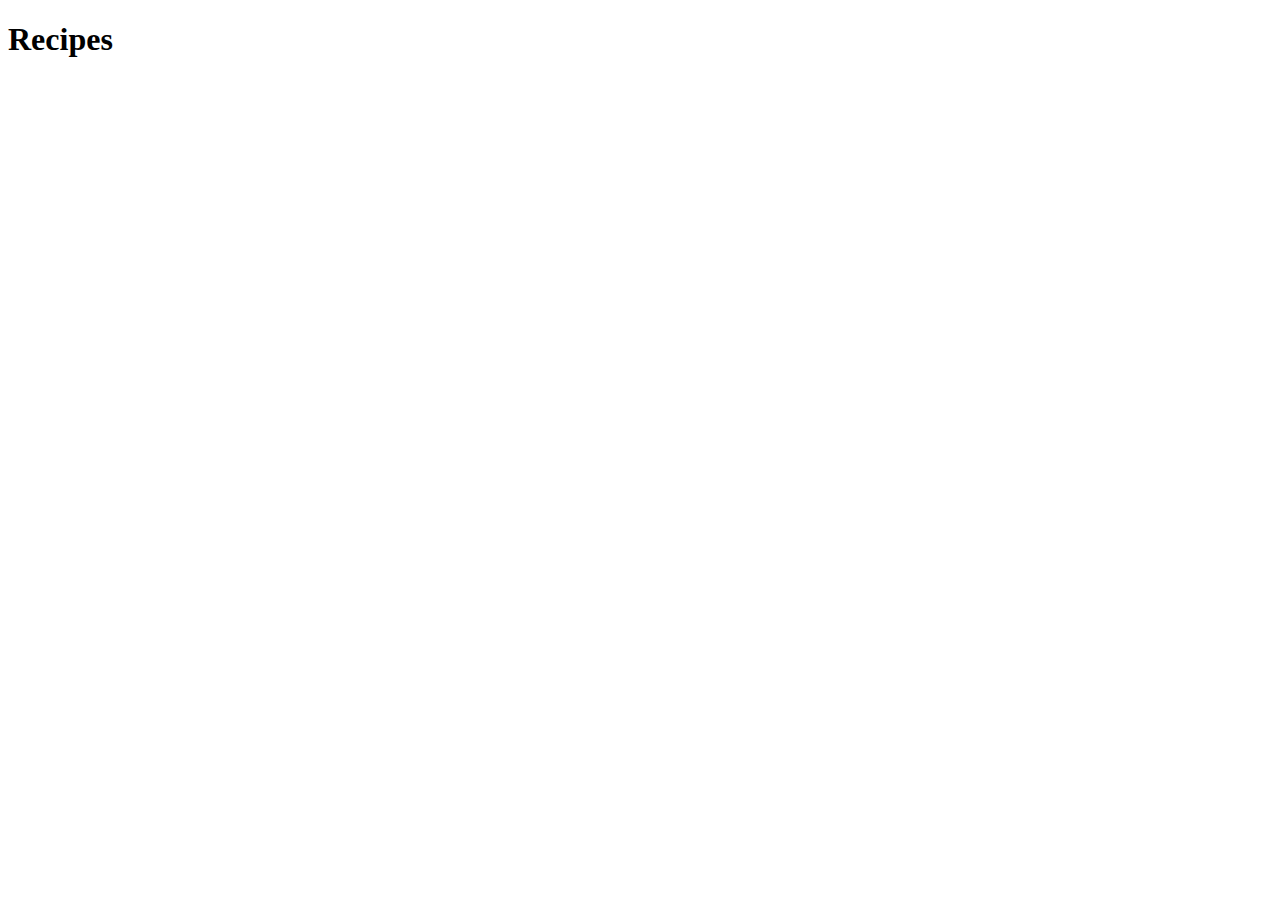
==== index.html @ 9f2fc7d6 "Created Initial homepage" ====
<!DOCTYPE html>
<html lang="en">
<head>
    <meta charset="UTF-8">
    <meta name="viewport" content="width=device-width, initial-scale=1.0">
    <title>Home</title>
</head>
<body>
    <h1>Recipes</h1>
</body>
</html>
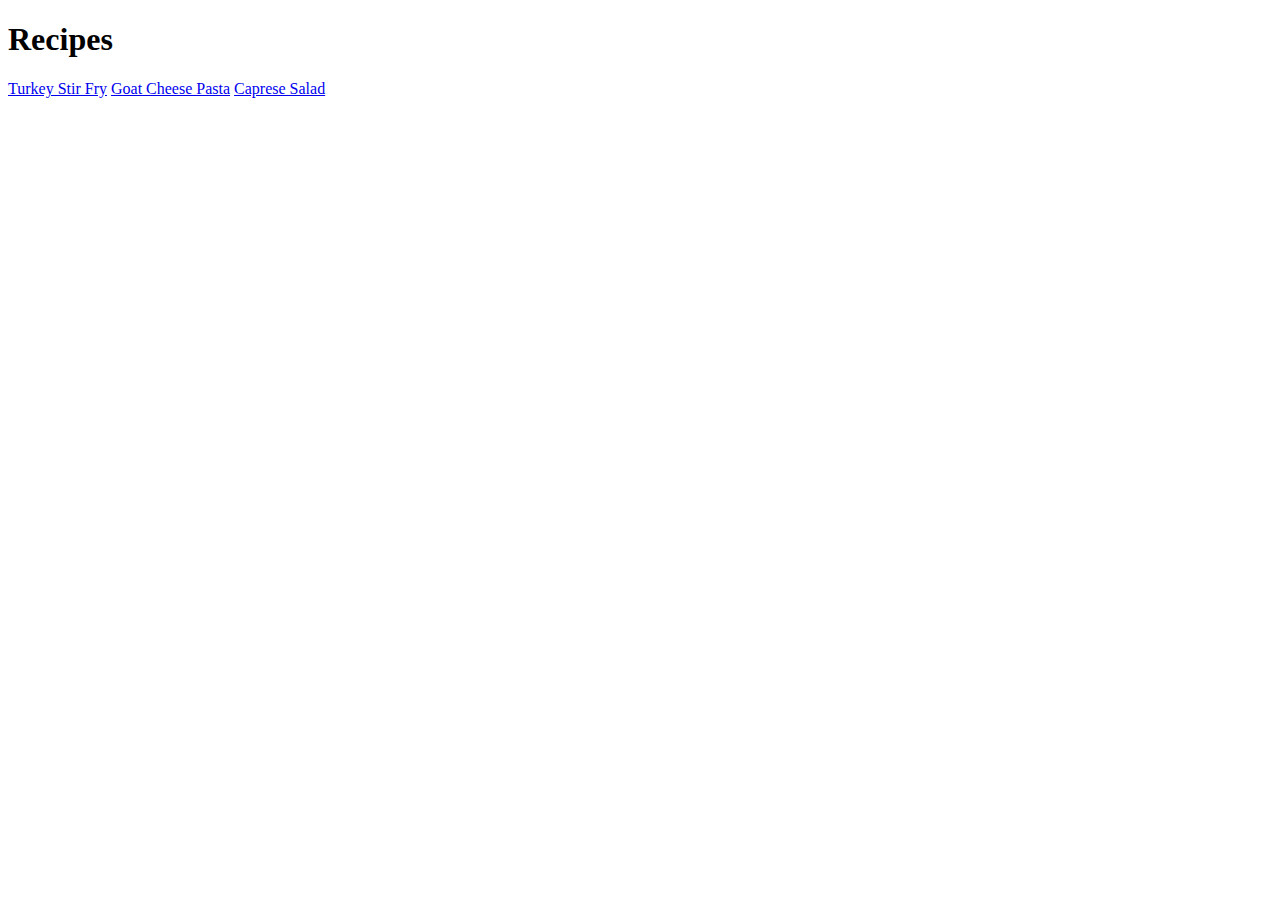
==== commit b97006f9: "Added links on index" ====
--- a/index.html
+++ b/index.html
@@ -7,5 +7,8 @@
 </head>
 <body>
     <h1>Recipes</h1>
+    <a href="recipe_pages/turkey_stir_fry.html" target="_blank">Turkey Stir Fry</a>
+    <a href="recipe_pages/goat_cheese_pasta.html" target="_blank">Goat Cheese Pasta</a>
+    <a href="recipe_pages/caprese_salad.html" target="_blank">Caprese Salad</a>
 </body>
 </html>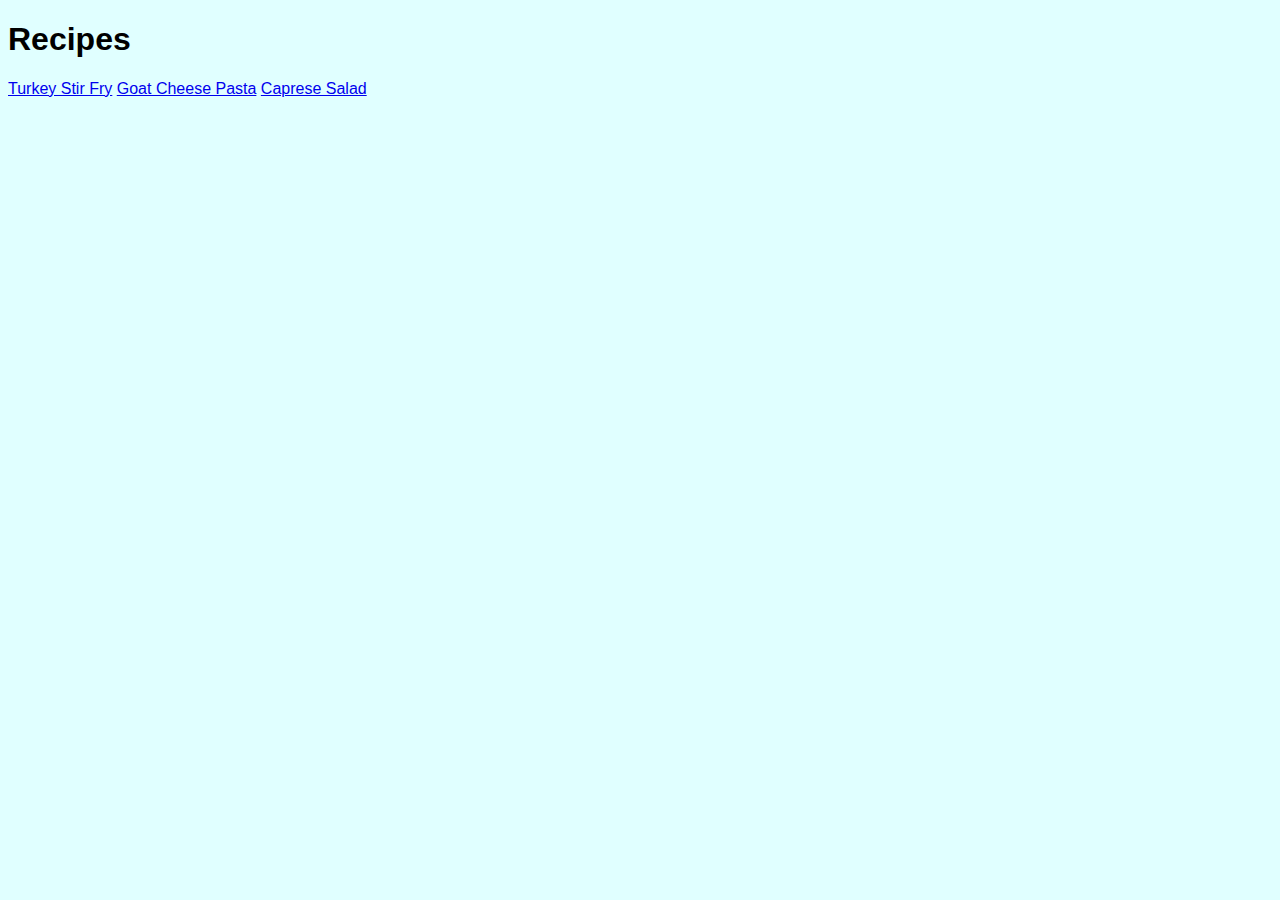
==== commit 07e65731: "Added CSS" ====
--- a/index.html
+++ b/index.html
@@ -4,6 +4,7 @@
     <meta charset="UTF-8">
     <meta name="viewport" content="width=device-width, initial-scale=1.0">
     <title>Home</title>
+    <link rel="stylesheet" href="style.css" />
 </head>
 <body>
     <h1>Recipes</h1>
--- a/style.css
+++ b/style.css
@@ -0,0 +1,5 @@
+body {
+    background-color: lightcyan;
+    font-family: Arial, Helvetica, sans-serif;
+
+}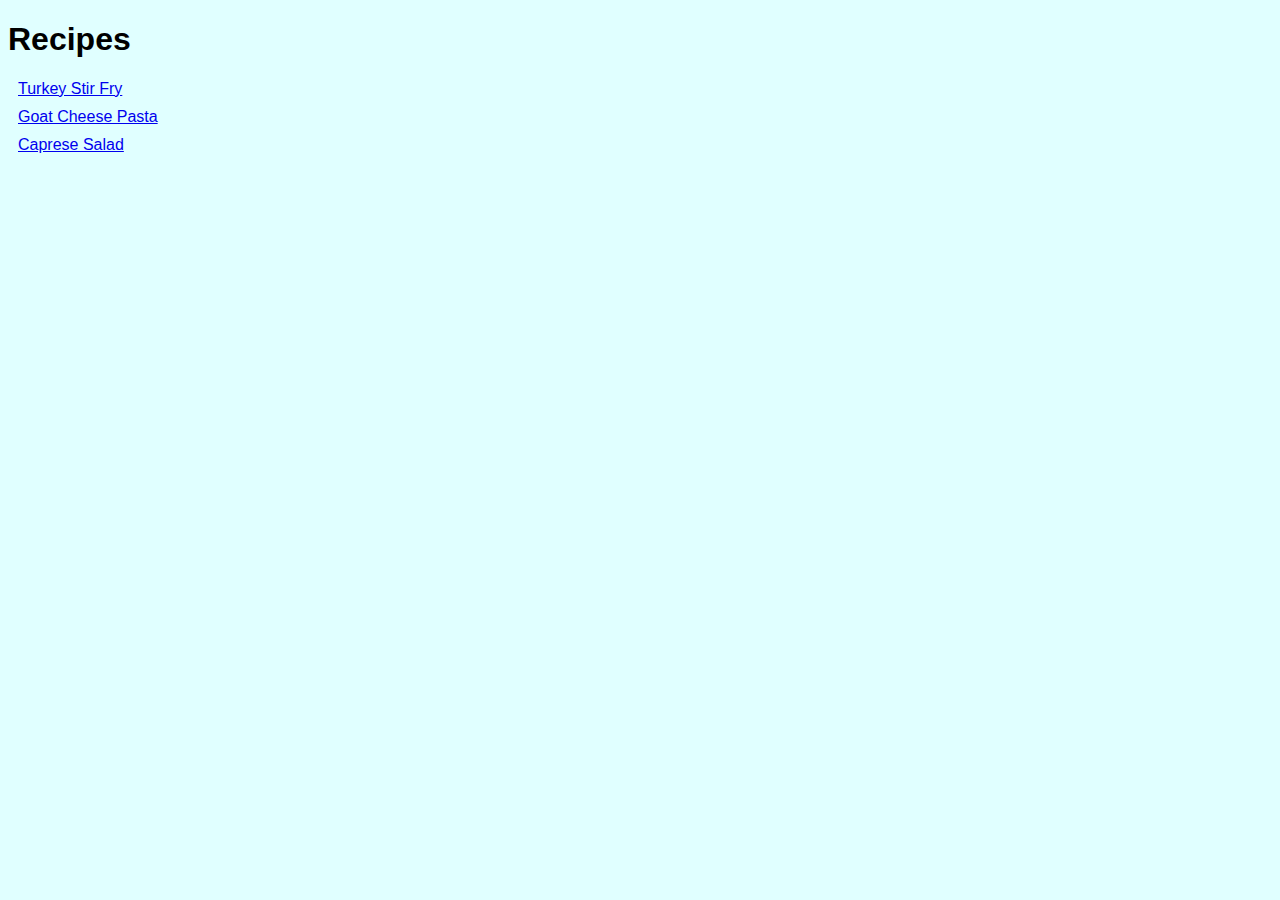
==== commit 6e181a62: "added dives and margins on index page" ====
--- a/index.html
+++ b/index.html
@@ -8,8 +8,14 @@
 </head>
 <body>
     <h1>Recipes</h1>
-    <a href="recipe_pages/turkey_stir_fry.html" target="_blank">Turkey Stir Fry</a>
-    <a href="recipe_pages/goat_cheese_pasta.html" target="_blank">Goat Cheese Pasta</a>
-    <a href="recipe_pages/caprese_salad.html" target="_blank">Caprese Salad</a>
+    <div>
+        <a href="recipe_pages/turkey_stir_fry.html" target="_blank">Turkey Stir Fry</a>
+    </div>
+    <div>
+        <a href="recipe_pages/goat_cheese_pasta.html" target="_blank">Goat Cheese Pasta</a>
+    </div>
+    <div>
+        <a href="recipe_pages/caprese_salad.html" target="_blank">Caprese Salad</a>
+    </div>
 </body>
 </html>--- a/style.css
+++ b/style.css
@@ -1,5 +1,8 @@
 body {
     background-color: lightcyan;
     font-family: Arial, Helvetica, sans-serif;
+}
 
+div {
+    margin: 10px;
 }